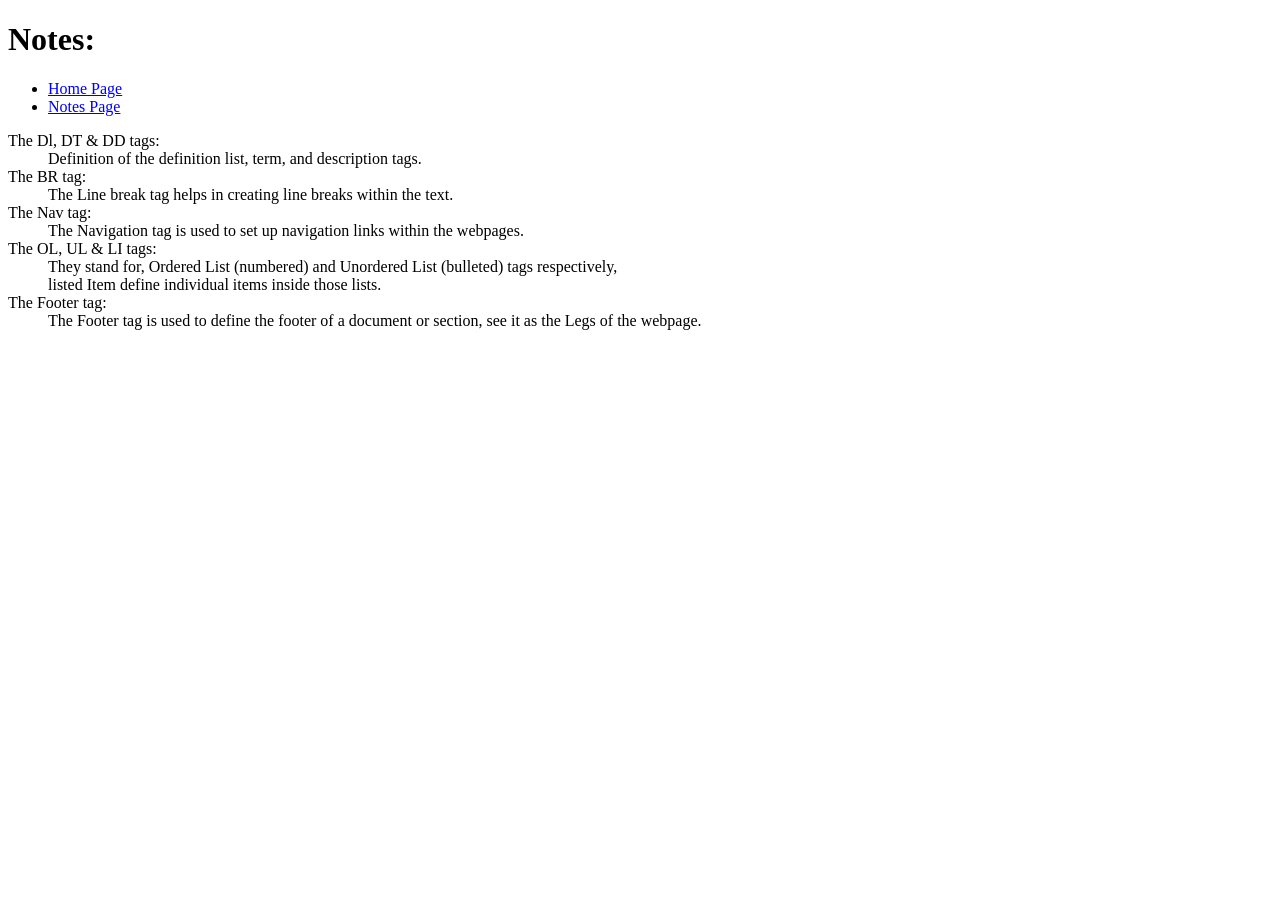
==== notes.html @ 3d66dbc6 "added note page and linked it back" ====
<!doctype html>
<html lang="en">
  <head>
    <meta charset="UTF-8" />
    <meta name="viewport" content="width=device-width, initial-scale=1.0" />
    <title>OBK - Notes Page</title>
  </head>
  <body>
    <header>
      <h1>Notes:</h1>
    </header>
    <!-- Nav bar has a ul and li tags to create a list so the link are not on the same line -->
    <nav>
      <ul>
        <li><a href="index.html">Home Page</a></li>
        <li><a href="Notes.html">Notes Page</a></li>
      </ul>
    </nav>

    <main>
      <!-- The DL tag helps contain a list of terms with DT tag and their definitions with a DD tag -->
      <dl>
        <dt>The Dl, DT & DD tags:</dt>
        <dd>Definition of the definition list, term, and description tags.</dd>

        <dt>The BR tag:</dt>
        <dd>
          The Line break tag helps in creating line breaks within the text.
        </dd>

        <dt>The Nav tag:</dt>
        <dd>
          The Navigation tag is used to set up navigation links within the
          webpages.
        </dd>

        <dt>The OL, UL & LI tags:</dt>
        <!-- a BR tag breaks the line, and helps in formatting the text for the reader -->
        <dd>
          They stand for, Ordered List (numbered) and Unordered List (bulleted)
          tags respectively,<br />
          listed Item define individual items inside those lists.
        </dd>

        <dt>The Footer tag:</dt>
        <dd>
          The Footer tag is used to define the footer of a document or section,
          see it as the Legs of the webpage.
        </dd>
      </dl>
    </main>
  </body>
</html>
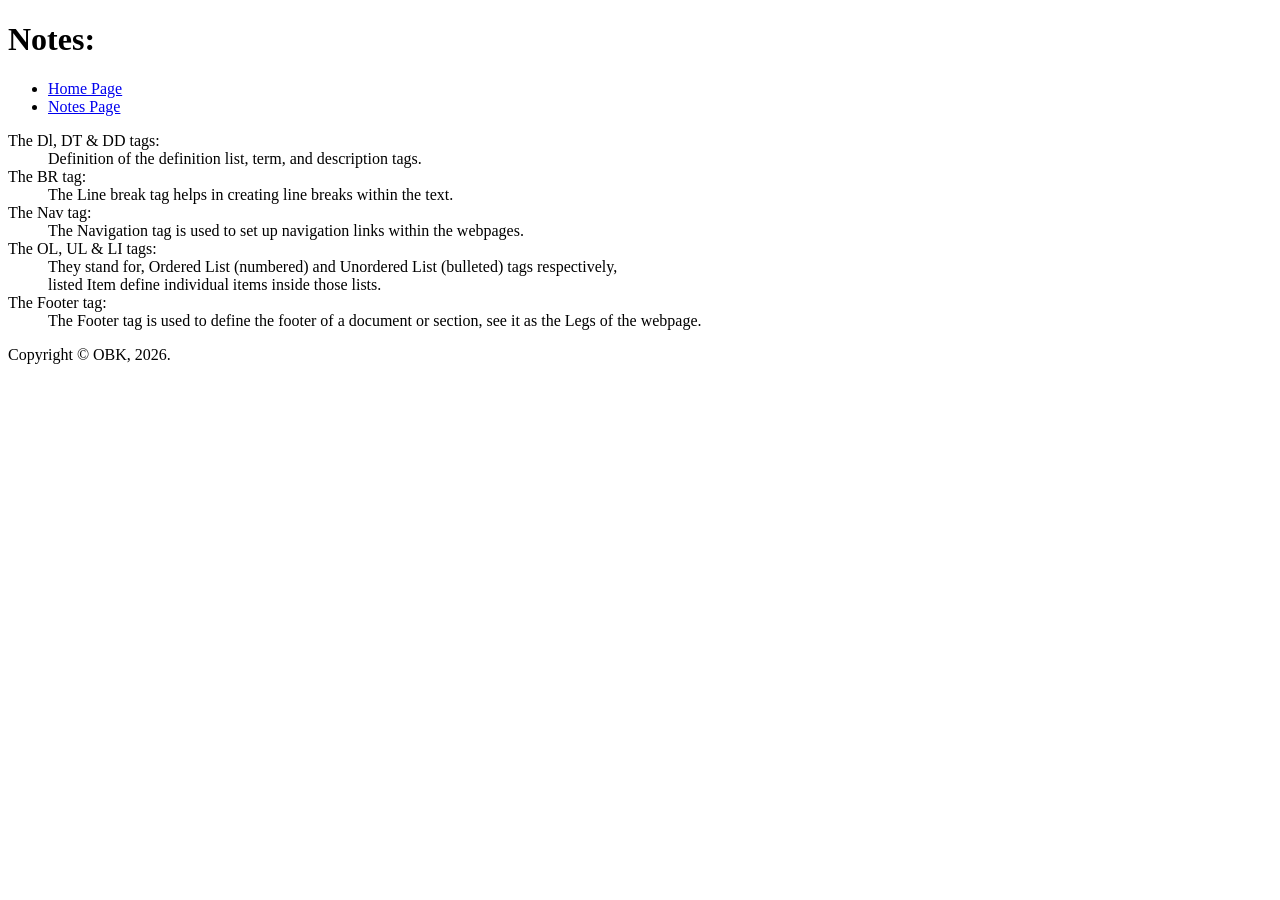
==== commit 608c42f6: "add footer & copyr" ====
--- a/notes.html
+++ b/notes.html
@@ -5,6 +5,7 @@
     <meta name="viewport" content="width=device-width, initial-scale=1.0" />
     <title>OBK - Notes Page</title>
   </head>
+  <!-- The Body tag is the main container for the content, it holds all the elements visible to the user -->
   <body>
     <header>
       <h1>Notes:</h1>
@@ -13,7 +14,7 @@
     <nav>
       <ul>
         <li><a href="index.html">Home Page</a></li>
-        <li><a href="Notes.html">Notes Page</a></li>
+        <li><a href="notes.html">Notes Page</a></li>
       </ul>
     </nav>
 
@@ -35,7 +36,7 @@
         </dd>
 
         <dt>The OL, UL & LI tags:</dt>
-        <!-- a BR tag breaks the line, and helps in formatting the text for the reader -->
+        <!-- A BR tag breaks the line, and helps in formatting the text for the reader -->
         <dd>
           They stand for, Ordered List (numbered) and Unordered List (bulleted)
           tags respectively,<br />
@@ -49,5 +50,8 @@
         </dd>
       </dl>
     </main>
+    <footer>
+      <p>Copyright &copy; OBK, 2026.</p>
+    </footer>
   </body>
 </html>
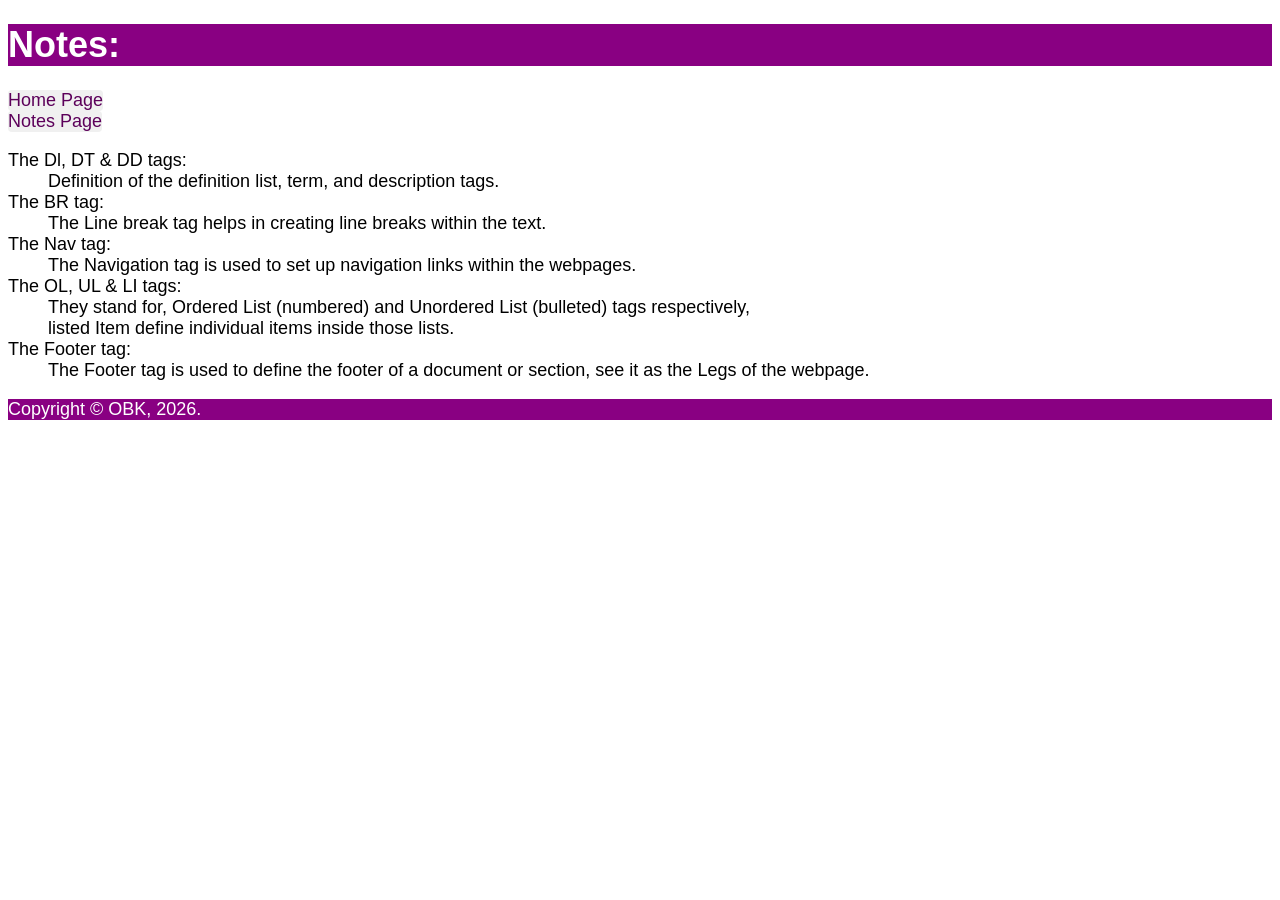
==== commit 48b01f00: "styled the nav" ====
--- a/notes.html
+++ b/notes.html
@@ -3,6 +3,7 @@
   <head>
     <meta charset="UTF-8" />
     <meta name="viewport" content="width=device-width, initial-scale=1.0" />
+    <link href="styles/styles.css" rel="stylesheet" />
     <title>OBK - Notes Page</title>
   </head>
   <!-- The Body tag is the main container for the content, it holds all the elements visible to the user -->
@@ -12,7 +13,7 @@
     </header>
     <!-- Nav bar has a ul and li tags to create a list so the link are not on the same line -->
     <nav>
-      <ul>
+      <ul class="nav">
         <li><a href="index.html">Home Page</a></li>
         <li><a href="notes.html">Notes Page</a></li>
       </ul>
--- a/styles/styles.css
+++ b/styles/styles.css
@@ -0,0 +1,48 @@
+body {
+  font-family:
+    "Lucida Sans", "Lucida Sans Regular", "Lucida Grande",
+    "Lucida Sans Unicode", Geneva, Verdana, sans-serif;
+  font-size: 18px;
+}
+
+header,
+footer {
+  background-color: rgb(137, 0, 130);
+  color: #ffffff;
+}
+.site-title {
+  color: aliceblue;
+}
+
+#my-image {
+  box-shadow: 0 0 1px 2px black;
+}
+
+.hobbies {
+  list-style-type: square;
+}
+
+/* Remove bullets from the list inside navigation */
+.nav {
+  list-style-type: none;
+}
+/* Remove space from the list inside navigation */
+nav ul {
+  padding: 0;
+  margin: 0;
+}
+nav a {
+  text-decoration: none; /* removes the underline on the links */
+  color: #5c005a; /* Dark purple text color */
+  background-color: #f0f0f0; /* Light gray background */
+  margin-right: 10px; /* space between buttons */
+  border-radius: 4px; /* slightly rounds the corners */
+  display: inline-block; /* this ensures padding and margins apply correctly */
+}
+
+.nav a:hover,
+.nav a:active {
+  background-color: #8d0078; /* purple on hover/active */
+  color: #ffffff; /* turns text white for contrast */
+  border-color: #3e0227; /* darker purple border */
+}
